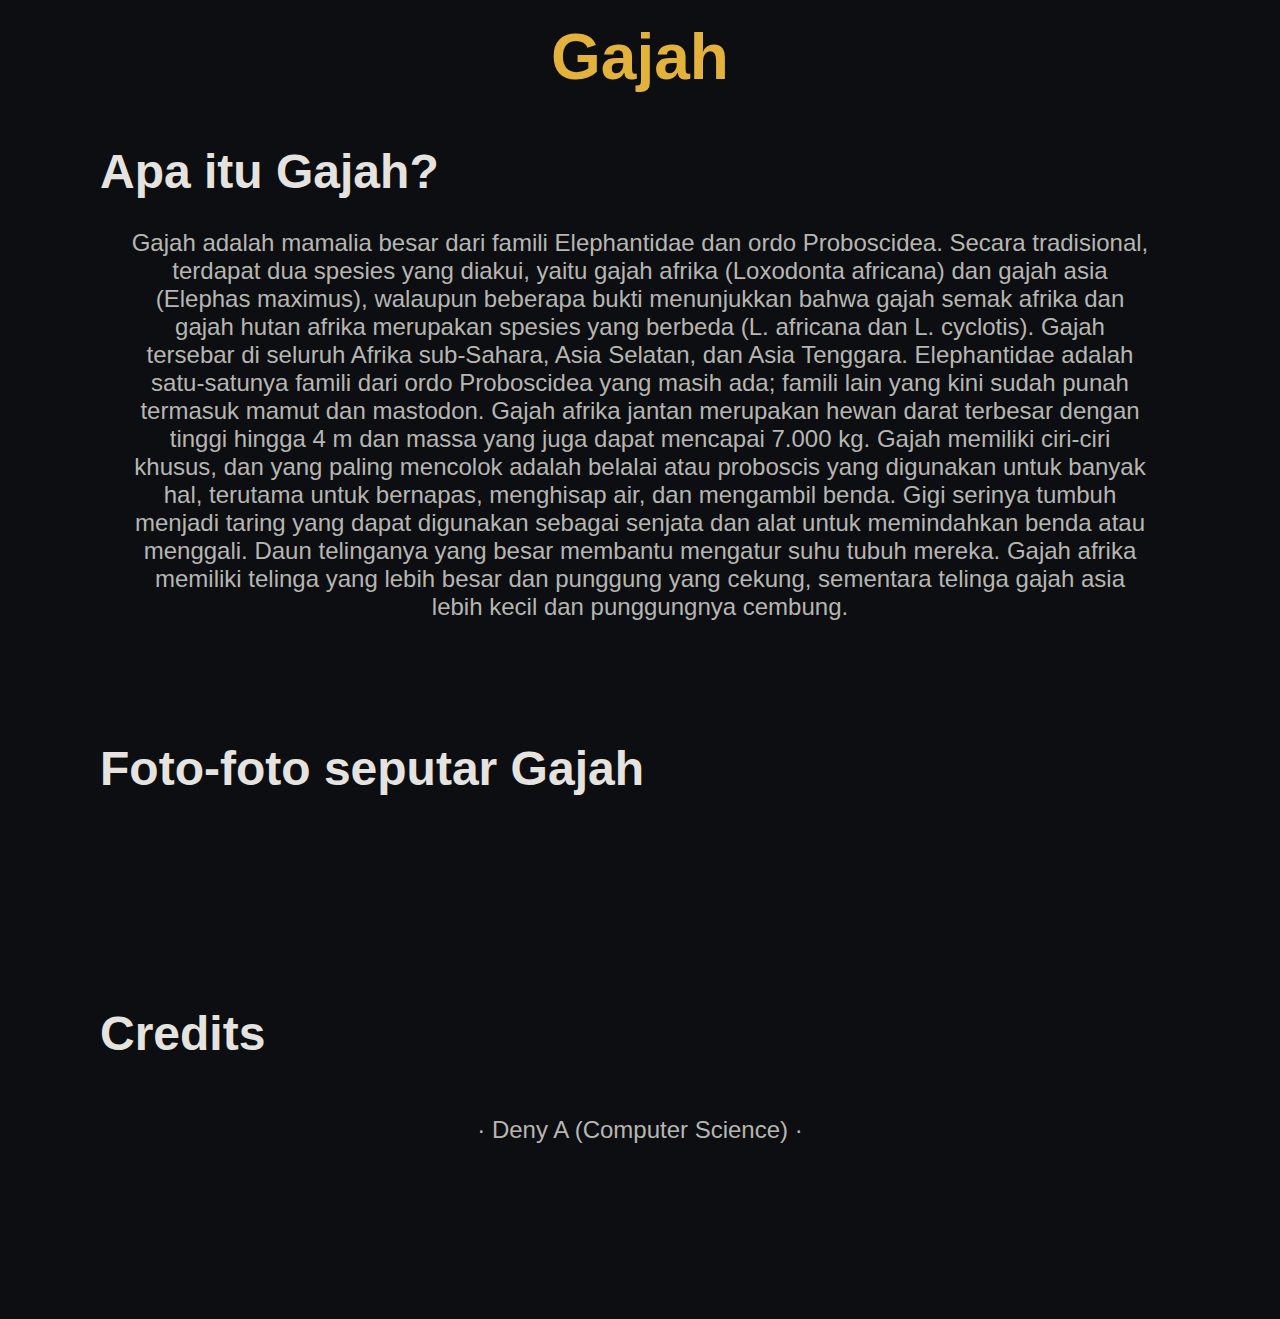
==== Blog/Gajah.html @ 93456a3b "Deskripsi" ====
<html lang="en">
  <head>
    <meta charset="UTF-8" />
    <meta http-equiv="X-UA-Compatible" content="IE=edge" />
    <meta name="viewport" content="width=device-width, initial-scale=1.0" />
    <title>Hacktoberfest_2021</title>
    <link rel="stylesheet" type="text/css" href="../css/TemplatePage.css" />
  </head>

  <body>
      
    <!-- Start Segmen 1 (header) -> logo + judul -->
    <header>
        <div class="logo">
            <!-- Silahkan tulis kode dibawah ini -->
            
            <img src="../Picture/JSlogo.png" alt="">

            <!-- Batas kode -->
        </div>
    
        <div class="title">
            <!-- Silahkan tulis kode dibawah ini -->

            <h1>Gajah</h1>

            <!-- Batas kode -->
        </div>
    </header>
    <!-- End Segmen 1 (header) -->

    <!-- Start Segmen 2 (contents) -> info, foto2, nama kelompok -->
    <div class="content">
        <div class="intro">
            <div class="title">
                <!-- Silahkan tulis kode dibawah ini -->
                
                <h2>Apa itu Gajah?</h2>
                
                <!-- Batas kode -->
            </div>
            <div class="information">
                <!-- Silahkan tulis kode dibawah ini -->
                <p>
                    Gajah adalah mamalia besar dari famili Elephantidae dan ordo Proboscidea. Secara tradisional, terdapat dua spesies yang diakui, yaitu gajah afrika (Loxodonta africana) dan gajah asia (Elephas maximus), walaupun beberapa bukti menunjukkan bahwa gajah semak afrika dan gajah hutan afrika merupakan spesies yang berbeda (L. africana dan L. cyclotis). Gajah tersebar di seluruh Afrika sub-Sahara, Asia Selatan, dan Asia Tenggara. Elephantidae adalah satu-satunya famili dari ordo Proboscidea yang masih ada; famili lain yang kini sudah punah termasuk mamut dan mastodon. Gajah afrika jantan merupakan hewan darat terbesar dengan tinggi hingga 4 m dan massa yang juga dapat mencapai 7.000 kg.
                    Gajah memiliki ciri-ciri khusus, dan yang paling mencolok adalah belalai atau proboscis yang digunakan untuk banyak hal, terutama untuk bernapas, menghisap air, dan mengambil benda. Gigi serinya tumbuh menjadi taring yang dapat digunakan sebagai senjata dan alat untuk memindahkan benda atau menggali. Daun telinganya yang besar membantu mengatur suhu tubuh mereka. Gajah afrika memiliki telinga yang lebih besar dan punggung yang cekung, sementara telinga gajah asia lebih kecil dan punggungnya cembung.
                </p>
                <!-- Batas kode -->
            </div>
        </div>

        <div class="gallery">
            <div class="title">
                <!-- Silahkan tulis kode dibawah ini -->
                <h2>Foto-foto seputar Gajah</h2>
                <!-- Batas kode -->
            </div>

            <div class="pictures">
                <!-- Silahkan edit kode dibawah ini -->
                
                <div class="photo">
                    <!-- Silahkan tulis kode dibawah ini -->
                    <img src="https://www.google.com/url?sa=i&url=https%3A%2F%2Fwww.liputan6.com%2Flifestyle%2Fread%2F4287940%2Fbak-manusia-gajah-di-kebun-binatang-jepang-kelebihan-berat-badan-usai-kehilangan-pasangan&psig=AOvVaw3WeiZNp-CcuivQVyPNqtJH&ust=1635407763850000&source=images&cd=vfe&ved=0CAsQjRxqFwoTCLie6eiO6vMCFQAAAAAdAAAAABAD" alt="">
                    <!-- Batas kode -->
                </div>

                <div class="photo">
                    <!-- Silahkan tulis kode dibawah ini -->
                    <img src="https://www.google.com/url?sa=i&url=https%3A%2F%2Fkumparan.com%2Fkabar-harian%2Fbagaimana-gerakan-gajah-berjalan-ini-penjelasannya-1wH7RsTAh1r&psig=AOvVaw3WeiZNp-CcuivQVyPNqtJH&ust=1635407763850000&source=images&cd=vfe&ved=0CAsQjRxqFwoTCLie6eiO6vMCFQAAAAAdAAAAABAJ" alt="">
                    <!-- Batas kode -->
                </div>

                <div class="photo">
                    <!-- Silahkan tulis kode dibawah ini -->
                    <img src="https://www.google.com/url?sa=i&url=https%3A%2F%2Fwww.liputan6.com%2Fglobal%2Fread%2F3138906%2Fjumlah-gading-gajah-sitaan-sentuh-rekor-tertinggi-pada-2016&psig=AOvVaw3WeiZNp-CcuivQVyPNqtJH&ust=1635407763850000&source=images&cd=vfe&ved=0CAsQjRxqFwoTCLie6eiO6vMCFQAAAAAdAAAAABAO" alt="">
                    <!-- Batas kode -->
                </div>

                <!-- Batas kode -->
            </div>
        </div>

        <div class="credits">
            <div class="title">
                <!-- Silahkan tulis kode dibawah ini -->
            
                <h2>Credits</h2>
                
                <!-- Batas kode -->
            </div>

            <div class="photo">
                <!-- Silahkan tulis kode dibawah ini -->
                
                <img src="../Picture/team.jpg" alt="">
                
                <!-- Batas kode -->
            </div>

            <div class="team">
                <p>
                    <!-- Silahkan tulis kode dibawah ini dengan format " · Nama lengkap (jurusan) · "-->

                    · Deny A (Computer Science) ·   

                    <!-- Batas kode -->
                </p>
            </div>
        </div>
    </div>
    <!-- End Segmen 2 (contents) -->
  </body>
</html>
---- css/TemplatePage.css ----
* {
    margin: 0;
    padding: 0;
    background-color: #0C0E11;
    color: #E5E3DF;
    font-family: Arial, Helvetica, sans-serif;
}
p {
    color: #b7b6b2;
}
/*-------------------------------- Segmen 1 (header) -------------------------------*/
header {
    display: flex;
    flex-wrap: wrap;
    justify-content: center;
    padding: 20px 120px;
}
header .logo img {
    max-width: 340px;
    max-height: auto;
} 
header .title {
    margin: auto;
}
header .title h1 {
    font-size: 64px;
    color: #E3b23a; /* optional, disesuaikan warna logo kl mau*/
}
/*------------------------------ end Segmen 1 (header) ------------------------------*/

/*------------------------------- Segmen 2 (contents) -------------------------------*/
/*Mengatur konten secara menyeluruh*/
.content {
    padding: 30px 100px;
}
.content h2 {
    font-size: 48px;
    padding-bottom: 30px;
}
.content p {
    font-size: 24px;
    text-align: center;
}
/*Mengatur konten untuk beberapa bagian yang memiliki aturan yang sama*/
.intro,
.gallery,
.credits{
    padding-bottom: 120px;
}
.information,
.gallery .pictures,
.credits .photo,
.credits .team {
    padding: 0px 30px;
}
.content .gallery h2,
.content .credits h2 {
    padding-bottom: 0px;
}
/*Mengatur konten untuk bagian tertentu yang lebih spesifik*/
/* bagian gallery */
.photo img {
    max-width: 100%;
    max-height: auto;
    margin-top: 30px;
    border-radius: 10px;
}
/* bagian credits */
.credits p {
    padding: 25px;
}
/*------------------------------ end Segmen 1 (header) ------------------------------*/
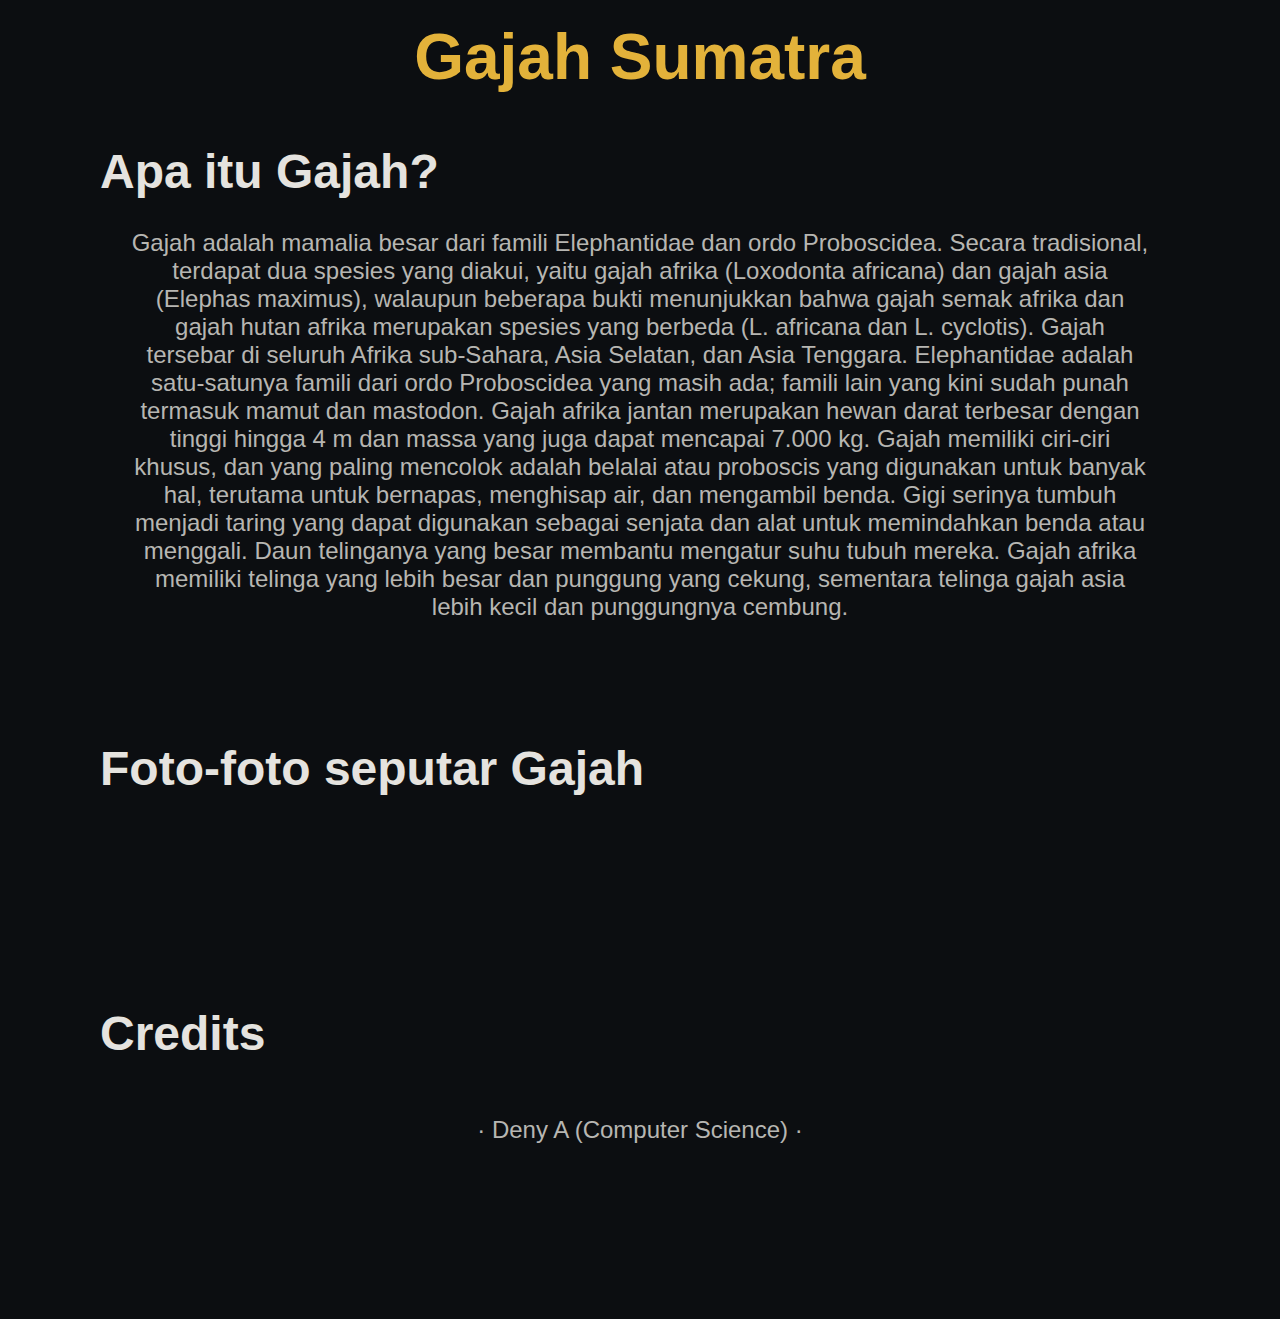
==== commit e27e7426: "Ubah nama" ====
--- a/Blog/Gajah.html
+++ b/Blog/Gajah.html
@@ -22,7 +22,7 @@
         <div class="title">
             <!-- Silahkan tulis kode dibawah ini -->
 
-            <h1>Gajah</h1>
+            <h1>Gajah Sumatra</h1>
 
             <!-- Batas kode -->
         </div>
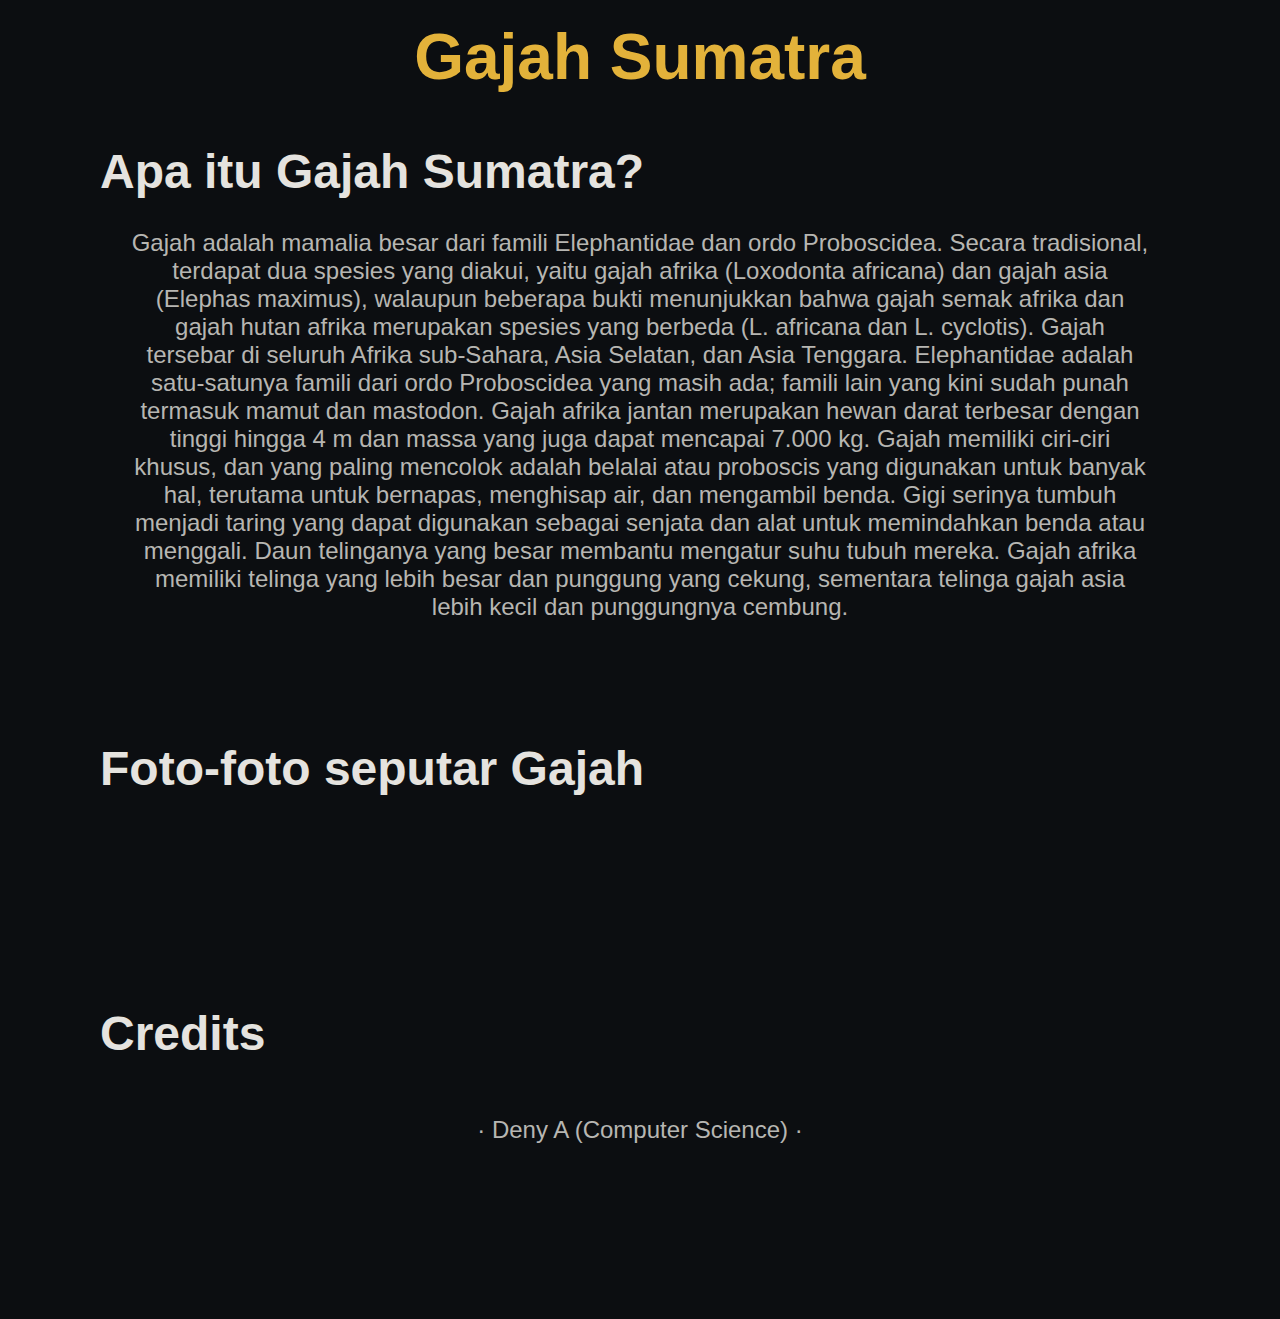
==== commit 1b2b4b7e: "Ubah Variabel konten" ====
--- a/Blog/Gajah.html
+++ b/Blog/Gajah.html
@@ -35,7 +35,7 @@
             <div class="title">
                 <!-- Silahkan tulis kode dibawah ini -->
                 
-                <h2>Apa itu Gajah?</h2>
+                <h2>Apa itu Gajah Sumatra?</h2>
                 
                 <!-- Batas kode -->
             </div>
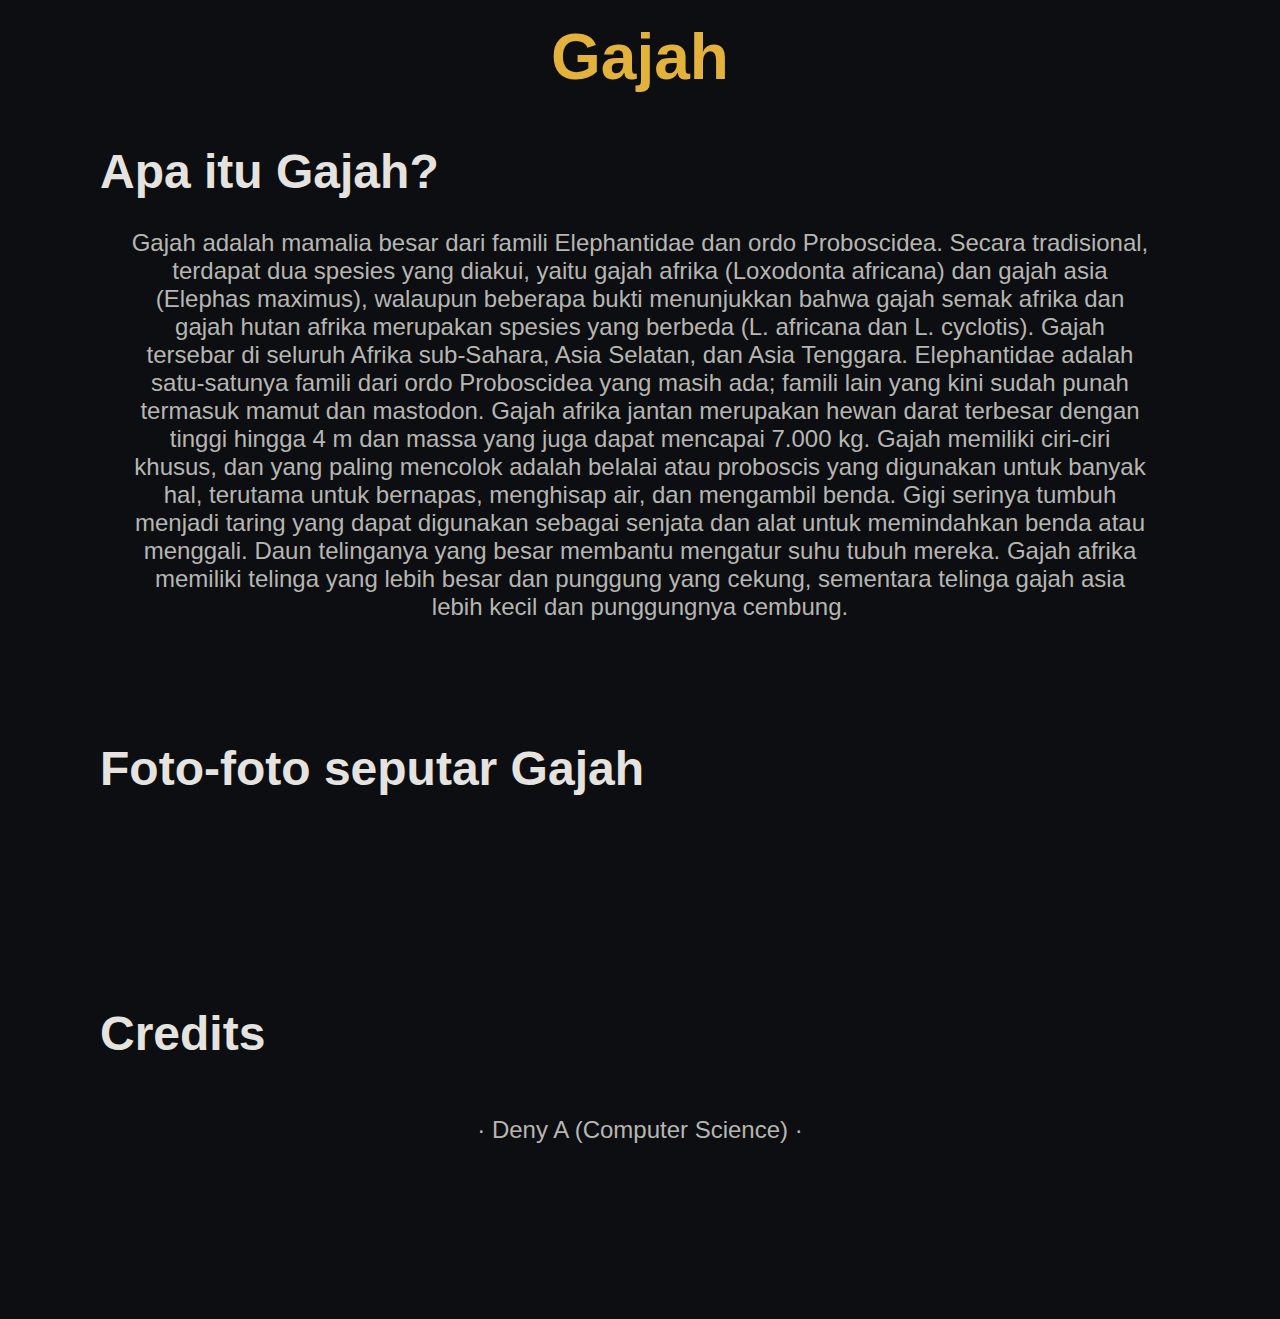
==== commit 8a1a493a: "Merge 93456a3bf76bc2bf3d937c54f10d6d6f16bd5617 into d71edd3363a915f98ef553217b4f663483242913" ====
--- a/Blog/Gajah.html
+++ b/Blog/Gajah.html
@@ -22,7 +22,7 @@
         <div class="title">
             <!-- Silahkan tulis kode dibawah ini -->
 
-            <h1>Gajah Sumatra</h1>
+            <h1>Gajah</h1>
 
             <!-- Batas kode -->
         </div>
@@ -35,7 +35,7 @@
             <div class="title">
                 <!-- Silahkan tulis kode dibawah ini -->
                 
-                <h2>Apa itu Gajah Sumatra?</h2>
+                <h2>Apa itu Gajah?</h2>
                 
                 <!-- Batas kode -->
             </div>
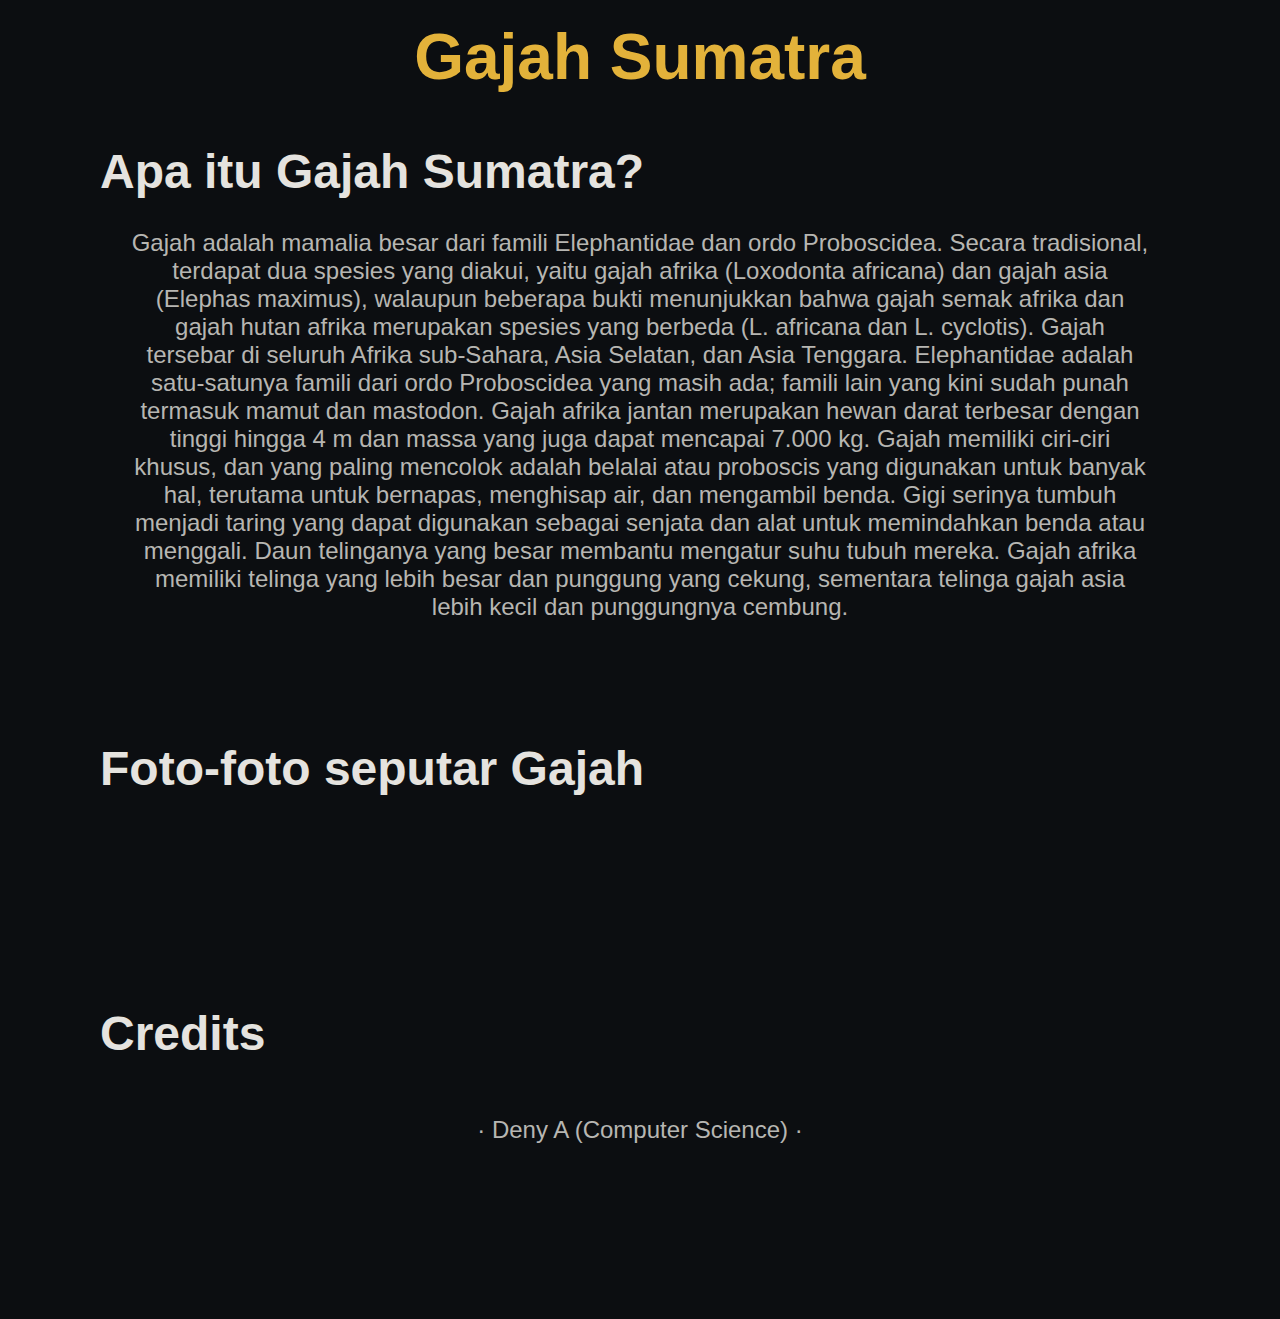
==== commit ff3888b8: "Merge 1b2b4b7ed08073a1085f293aef9154bbe4588753 into acac911311a6ae2bfea151b4d5ad4b756bc75e91" ====
--- a/Blog/Gajah.html
+++ b/Blog/Gajah.html
@@ -22,7 +22,7 @@
         <div class="title">
             <!-- Silahkan tulis kode dibawah ini -->
 
-            <h1>Gajah</h1>
+            <h1>Gajah Sumatra</h1>
 
             <!-- Batas kode -->
         </div>
@@ -35,7 +35,7 @@
             <div class="title">
                 <!-- Silahkan tulis kode dibawah ini -->
                 
-                <h2>Apa itu Gajah?</h2>
+                <h2>Apa itu Gajah Sumatra?</h2>
                 
                 <!-- Batas kode -->
             </div>
